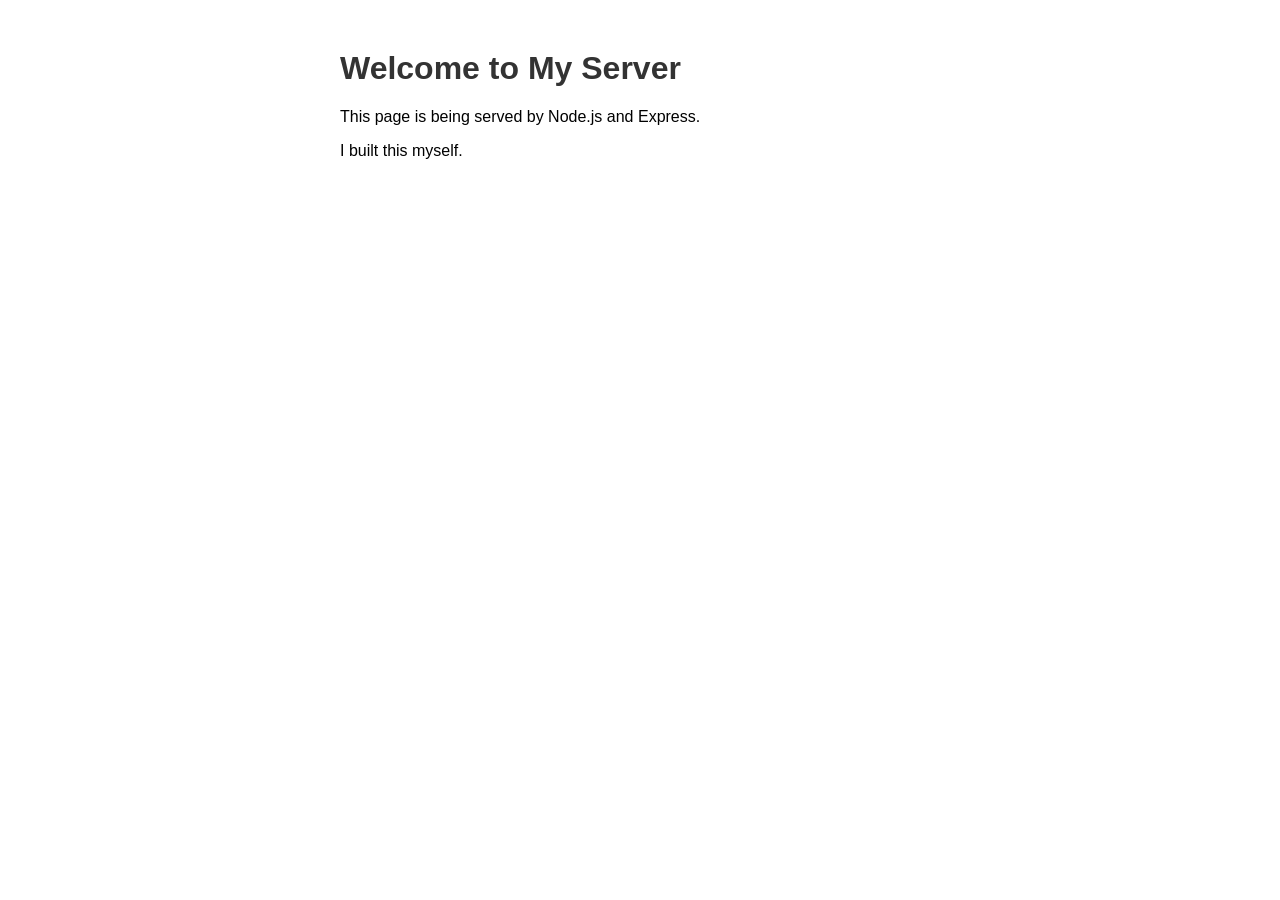
==== public/index.html @ 5e9ea534 "my first server" ====
<!DOCTYPE html>
<html>
<head>
  <title>My First Server</title>
  <style>
    body { font-family: sans-serif; max-width: 600px; margin: 50px auto; }
    h1 { color: #333; }
  </style>
</head>
<body>
  <h1>Welcome to My Server</h1>
  <p>This page is being served by Node.js and Express.</p>
  <p>I built this myself.</p>
</body>
</html>
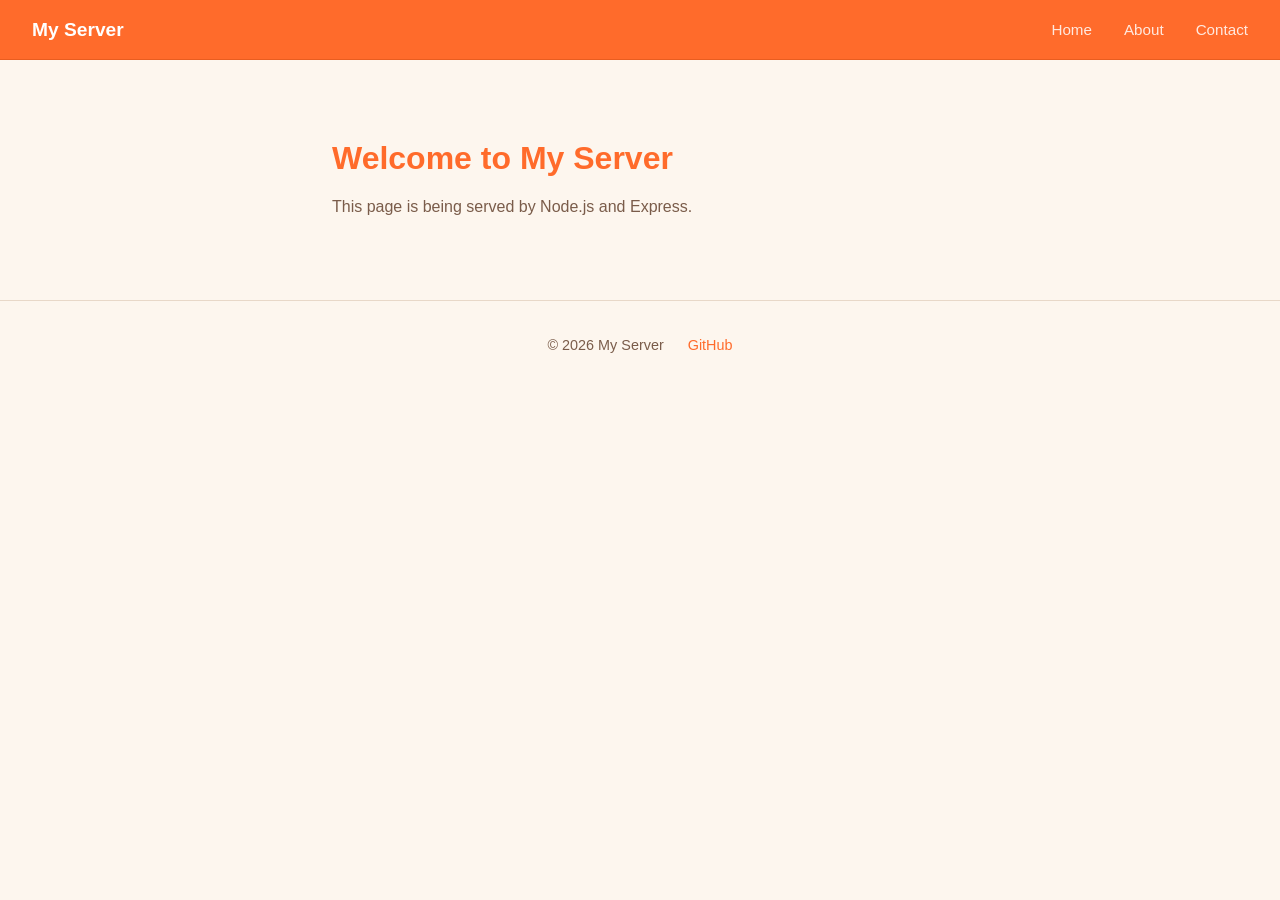
==== commit 94603ee5: "first claude" ====
--- a/public/index.html
+++ b/public/index.html
@@ -1,16 +1,31 @@
 <!DOCTYPE html>
-<html>
+<html lang="zh-TW">
 <head>
+  <meta charset="UTF-8">
+  <meta name="viewport" content="width=device-width, initial-scale=1.0">
   <title>My First Server</title>
-  <style>
-    body { font-family: sans-serif; max-width: 600px; margin: 50px auto; }
-    h1 { color: #333; }
-  </style>
+  <link rel="stylesheet" href="style.css">
 </head>
 <body>
-  <h1>Welcome to My Server</h1>
-  <p>This page is being served by Node.js and Express.</p>
-  <p>I built this myself.</p>
+
+  <nav>
+    <a href="/" class="nav-logo">My Server</a>
+    <ul class="nav-links">
+      <li><a href="/">Home</a></li>
+      <li><a href="/about">About</a></li>
+      <li><a href="/contact">Contact</a></li>
+    </ul>
+  </nav>
+
+  <main>
+    <h1>Welcome to My Server</h1>
+    <p>This page is being served by Node.js and Express.</p>
+  </main>
+
+  <footer>
+    <p>&copy; 2026 My Server</p>
+    <a href="https://github.com/as542358" target="_blank" rel="noopener">GitHub</a>
+  </footer>
+
 </body>
 </html>
-
--- a/public/style.css
+++ b/public/style.css
@@ -0,0 +1,135 @@
+* {
+  margin: 0;
+  padding: 0;
+  box-sizing: border-box;
+}
+
+body {
+  font-family: -apple-system, BlinkMacSystemFont, 'Segoe UI', sans-serif;
+  background: #fdf6ee;
+  color: #4a3728;
+}
+
+nav {
+  background: #ff6b2b;
+  border-bottom: 1px solid #e85d20;
+  padding: 0 2rem;
+  display: flex;
+  align-items: center;
+  justify-content: space-between;
+  height: 60px;
+  position: sticky;
+  top: 0;
+}
+
+.nav-logo {
+  font-size: 1.2rem;
+  font-weight: 600;
+  color: #fff;
+  text-decoration: none;
+}
+
+.nav-links {
+  display: flex;
+  gap: 2rem;
+  list-style: none;
+}
+
+.nav-links a {
+  text-decoration: none;
+  color: rgba(255, 255, 255, 0.85);
+  font-size: 0.95rem;
+  font-weight: 500;
+  transition: color 0.2s;
+}
+
+.nav-links a:hover {
+  color: #fff;
+}
+
+main {
+  max-width: 680px;
+  margin: 80px auto;
+  padding: 0 2rem;
+}
+
+h1 {
+  font-size: 2rem;
+  font-weight: 700;
+  color: #ff6b2b;
+  margin-bottom: 1rem;
+}
+
+p {
+  color: #7a5c4a;
+  line-height: 1.7;
+}
+
+footer {
+  text-align: center;
+  padding: 2rem;
+  margin-top: 4rem;
+  border-top: 1px solid #e8d8c8;
+  color: #a08070;
+  font-size: 0.9rem;
+  display: flex;
+  justify-content: center;
+  gap: 1.5rem;
+  align-items: center;
+}
+
+footer a {
+  color: #ff6b2b;
+  text-decoration: none;
+  font-weight: 500;
+  transition: color 0.2s;
+}
+
+footer a:hover {
+  color: #e85d20;
+}
+
+@media (prefers-color-scheme: dark) {
+  body {
+    background: #1e1410;
+    color: #f0e6d8;
+  }
+
+  nav {
+    background: #c94e18;
+    border-bottom-color: #a83e10;
+  }
+
+  .nav-logo {
+    color: #fff;
+  }
+
+  .nav-links a {
+    color: rgba(255, 255, 255, 0.8);
+  }
+
+  .nav-links a:hover {
+    color: #fff;
+  }
+
+  h1 {
+    color: #ff8c55;
+  }
+
+  p {
+    color: #c4a88e;
+  }
+
+  footer {
+    border-top-color: #3a2a1e;
+    color: #7a6050;
+  }
+
+  footer a {
+    color: #ff8c55;
+  }
+
+  footer a:hover {
+    color: #ffaa77;
+  }
+}
